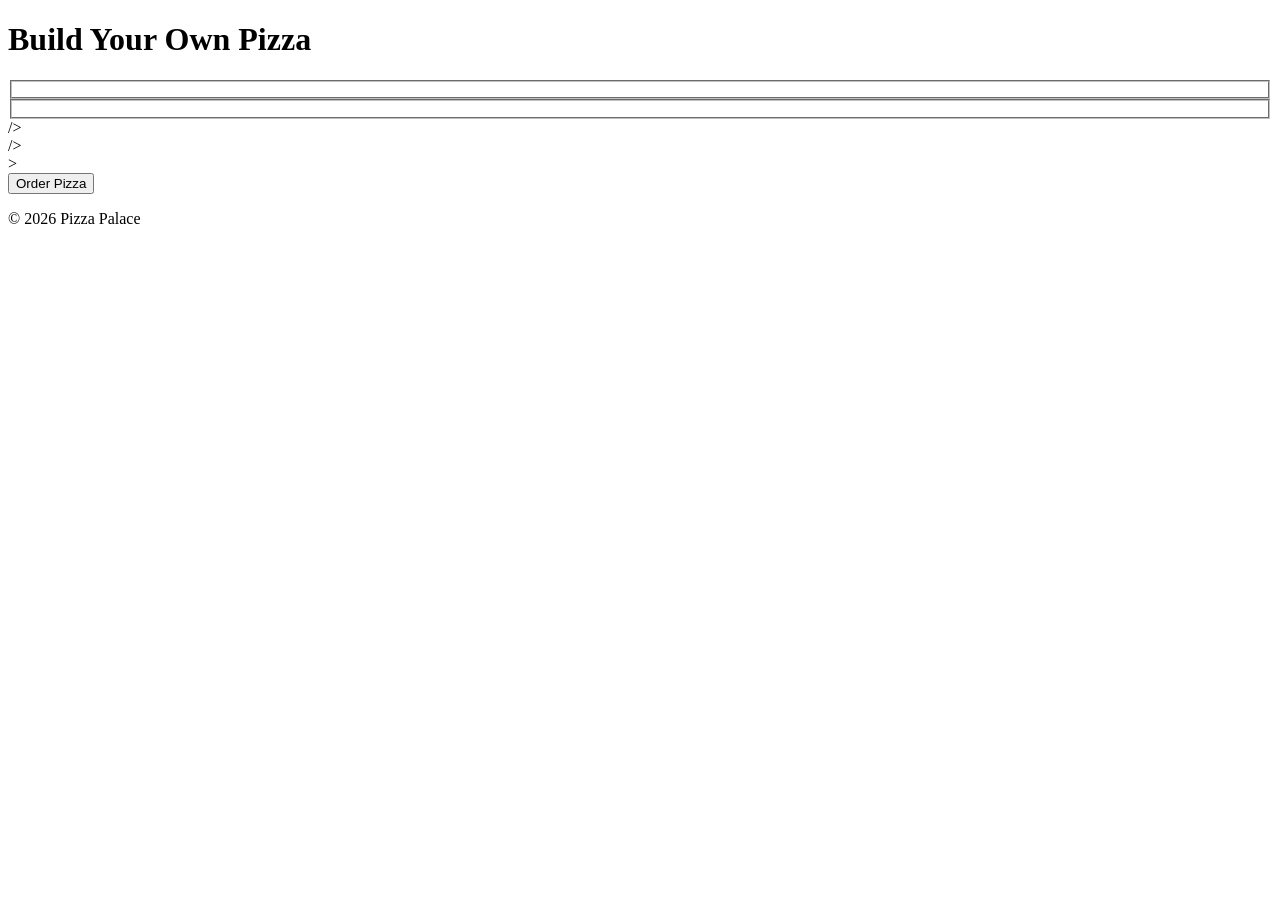
==== Assignment2/index.html @ da496517 "html layout created" ====
<!DOCTYPE html>
<html lang="en">
<head>
  <meta charset="UTF-8" />
  <meta name="viewport" content="width=device-width, initial-scale=1.0" />
  <title>Pizza Order Form</title>

  <!-- Link stylesheet -->
  <link rel="stylesheet" href="css/style.css" />

  <!-- Defer JS so it runs after the DOM is parsed -->
  <script src="js/script.js" defer></script>
</head>
<body>

  <header>
    <h1>Build Your Own Pizza</h1>
   <!-- Student ID and Name -->
    <p id="student-info"></p>
  </header>

  <main>
    <form id="pizza-form" novalidate>

      <!-- Customer name -->
      <div class="form-group">
      </div>

      <!-- Pizza size -->
      <div class="form-group">
      </div>

      <!-- Crust type -->
      <fieldset class="form-group">
      </fieldset>

      <!-- Toppings (multiple checkboxes) -->
      <fieldset class="form-group">
      </fieldset>

      <!-- Quantity -->
      <div class="form-group">
        />
        <span class="error-msg" id="err-quantity"></span>
      </div>

      <!-- Spice level (range slider - a bit of a "suitable characteristic" extra) -->
      <div class="form-group">
        />
      </div>

      <!-- Delivery method -->
      </span>
      </div>

      <!-- Special instructions -->
      <div class="form-group">
        ></textarea>
      </div>

      <button type="submit" id="orderBtn">Order Pizza</button>
    </form>

    <!-- Where the Pizza object's description gets displayed -->
    <section id="order-output" aria-live="polite"></section>
  </main>

  <footer>
    <p>&copy; 2026 Pizza Palace</p>
  </footer>

</body>
</html>
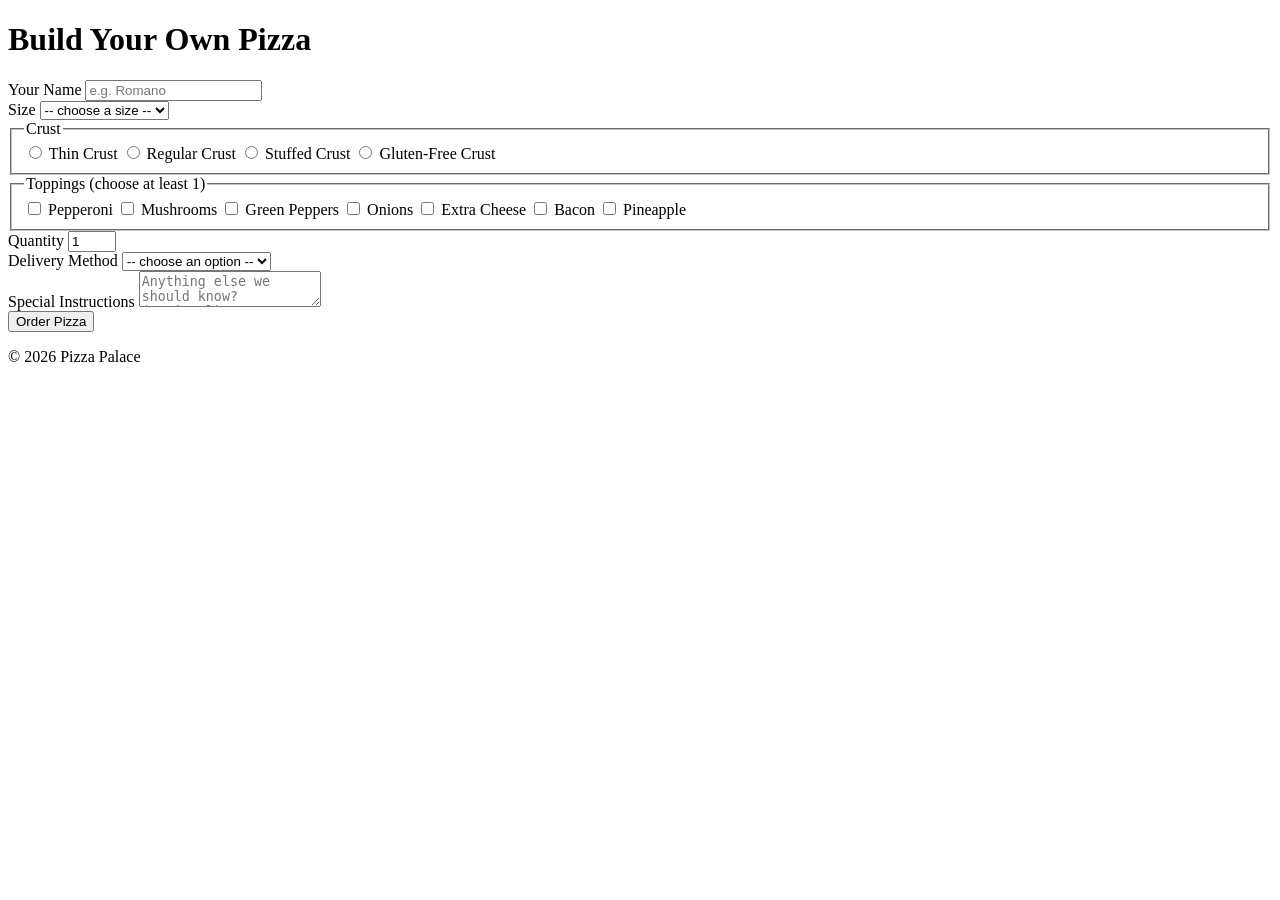
==== commit 458163b8: "added a place for customer to add name, choose crust, size, toppings, removed spice level, added qua" ====
--- a/Assignment2/index.html
+++ b/Assignment2/index.html
@@ -15,7 +15,7 @@
 
   <header>
     <h1>Build Your Own Pizza</h1>
-   <!-- Student ID and Name -->
+    <!-- Student ID and Name -->
     <p id="student-info"></p>
   </header>
 
@@ -24,37 +24,110 @@
 
       <!-- Customer name -->
       <div class="form-group">
+        <label for="customerName">Your Name</label>
+        <input
+          type="text"
+          id="customerName"
+          name="customerName"
+          placeholder="e.g. Romano"
+          required
+          minlength="2"
+        />
+        <span class="error-msg" id="err-customerName"></span>
       </div>
 
       <!-- Pizza size -->
       <div class="form-group">
+        <label for="size">Size</label>
+        <select id="size" name="size" required>
+          <option value="">-- choose a size --</option>
+          <option value="Small (10&quot;)">Small (10")</option>
+          <option value="Medium (12&quot;)">Medium (12")</option>
+          <option value="Large (14&quot;)">Large (14")</option>
+          <option value="Extra Large (16&quot;)">Extra Large (16")</option>
+        </select>
+        <span class="error-msg" id="err-size"></span>
       </div>
 
       <!-- Crust type -->
       <fieldset class="form-group">
+        <legend>Crust</legend>
+        <label class="radio-label">
+          <input type="radio" name="crust" value="Thin Crust" required /> Thin Crust
+        </label>
+        <label class="radio-label">
+          <input type="radio" name="crust" value="Regular Crust" /> Regular Crust
+        </label>
+        <label class="radio-label">
+          <input type="radio" name="crust" value="Stuffed Crust" /> Stuffed Crust
+        </label>
+        <label class="radio-label">
+          <input type="radio" name="crust" value="Gluten-Free Crust" /> Gluten-Free Crust
+        </label>
+        <span class="error-msg" id="err-crust"></span>
       </fieldset>
 
       <!-- Toppings (multiple checkboxes) -->
       <fieldset class="form-group">
+        <legend>Toppings (choose at least 1)</legend>
+        <label class="checkbox-label">
+          <input type="checkbox" name="toppings" value="Pepperoni" /> Pepperoni
+        </label>
+        <label class="checkbox-label">
+          <input type="checkbox" name="toppings" value="Mushrooms" /> Mushrooms
+        </label>
+        <label class="checkbox-label">
+          <input type="checkbox" name="toppings" value="Green Peppers" /> Green Peppers
+        </label>
+        <label class="checkbox-label">
+          <input type="checkbox" name="toppings" value="Onions" /> Onions
+        </label>
+        <label class="checkbox-label">
+          <input type="checkbox" name="toppings" value="Extra Cheese" /> Extra Cheese
+        </label>
+        <label class="checkbox-label">
+          <input type="checkbox" name="toppings" value="Bacon" /> Bacon
+        </label>
+        <label class="checkbox-label">
+          <input type="checkbox" name="toppings" value="Pineapple" /> Pineapple
+        </label>
+        <span class="error-msg" id="err-toppings"></span>
       </fieldset>
 
       <!-- Quantity -->
       <div class="form-group">
+        <label for="quantity">Quantity</label>
+        <input
+          type="number"
+          id="quantity"
+          name="quantity"
+          min="1"
+          max="10"
+          value="1"
+          required
         />
         <span class="error-msg" id="err-quantity"></span>
       </div>
 
-      <!-- Spice level (range slider - a bit of a "suitable characteristic" extra) -->
+      <!-- Delivery method -->
       <div class="form-group">
-        />
-      </div>
-
-      <!-- Delivery method -->
-      </span>
+        <label for="delivery">Delivery Method</label>
+        <select id="delivery" name="delivery" required>
+          <option value="">-- choose an option --</option>
+          <option value="Pickup">Pickup</option>
+          <option value="Delivery">Delivery</option>
+        </select>
+        <span class="error-msg" id="err-delivery"></span>
       </div>
 
       <!-- Special instructions -->
       <div class="form-group">
+        <label for="notes">Special Instructions</label>
+        <textarea
+          id="notes"
+          name="notes"
+          maxlength="150"
+          placeholder="Anything else we should know? (optional)"
         ></textarea>
       </div>
 
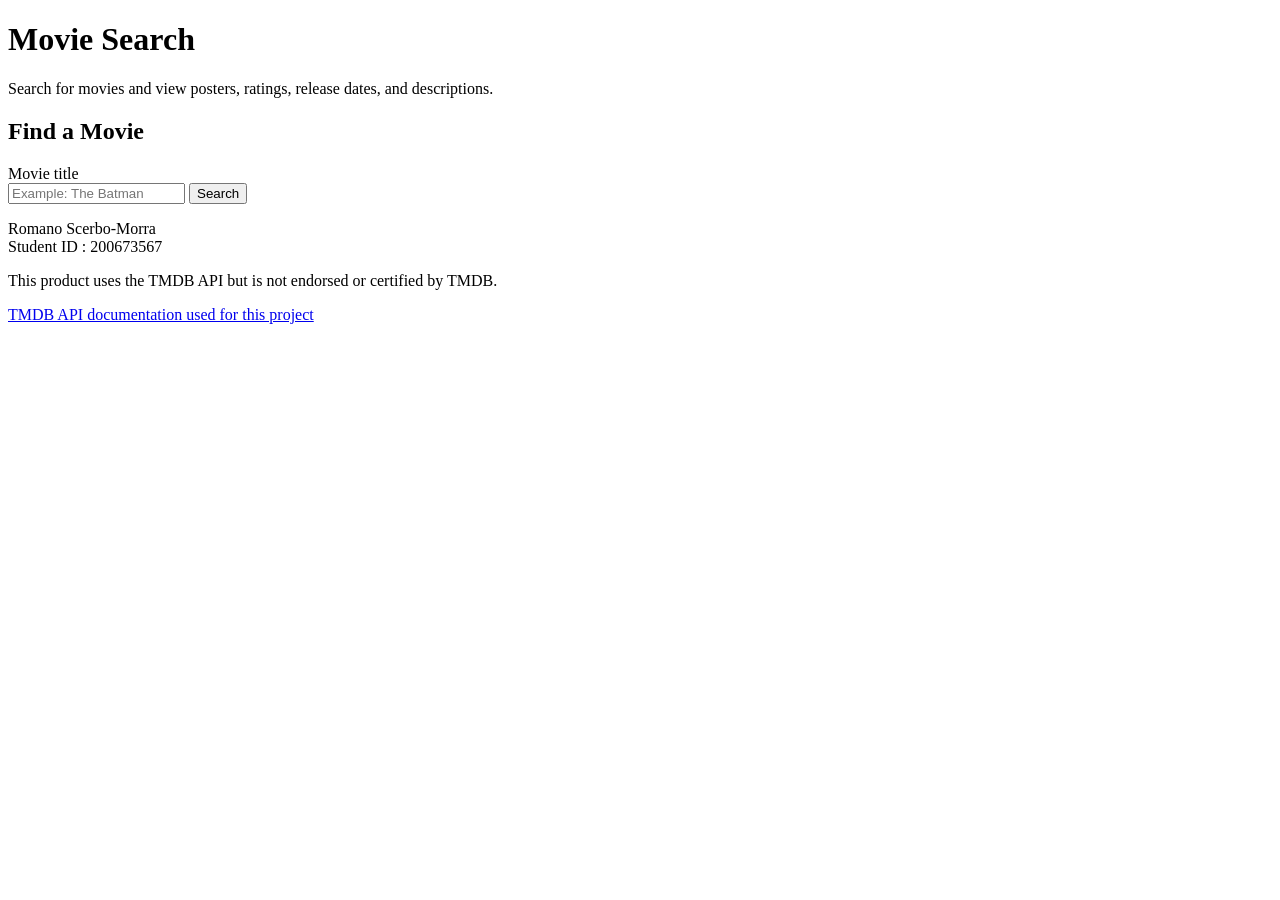
==== commit 3d15f510: "initial commit forgot to do, made my index.html page layout structure began working on js and adding" ====
--- a/Assignment2/index.html
+++ b/Assignment2/index.html
@@ -1,146 +1,80 @@
 <!DOCTYPE html>
 <html lang="en">
 <head>
-  <meta charset="UTF-8" />
-  <meta name="viewport" content="width=device-width, initial-scale=1.0" />
-  <title>Pizza Order Form</title>
+    <meta charset="UTF-8">
 
-  <!-- Link stylesheet -->
-  <link rel="stylesheet" href="css/style.css" />
+    <!-- Makes the website responsive on mobile devices -->
+    <meta name="viewport" content="width=device-width, initial-scale=1.0">
 
-  <!-- Defer JS so it runs after the DOM is parsed -->
-  <script src="js/script.js" defer></script>
+    <meta
+        name="description"
+        content="Search for movies and display results from The Movie Database API."
+    >
+
+    <title>Movie Search</title>
+
+    <!-- External CSS file -->
+    <link rel="stylesheet" href="css/styles.css">
+
+    <!-- External JavaScript file; defer waits until the HTML is loaded -->
+    <script src="js/script.js" defer></script>
 </head>
+
 <body>
+    <header class="site-header">
+        <h1>Movie Search</h1>
+        <p>Search for movies and view posters, ratings, release dates, and descriptions.</p>
+    </header>
 
-  <header>
-    <h1>Build Your Own Pizza</h1>
-    <!-- Student ID and Name -->
-    <p id="student-info"></p>
-  </header>
+    <main>
+        <!-- Movie search form -->
+        <section class="search-section" aria-labelledby="search-heading">
+            <h2 id="search-heading">Find a Movie</h2>
 
-  <main>
-    <form id="pizza-form" novalidate>
+            <form id="searchForm">
+                <label for="searchInput">Movie title</label>
 
-      <!-- Customer name -->
-      <div class="form-group">
-        <label for="customerName">Your Name</label>
-        <input
-          type="text"
-          id="customerName"
-          name="customerName"
-          placeholder="e.g. Romano"
-          required
-          minlength="2"
-        />
-        <span class="error-msg" id="err-customerName"></span>
-      </div>
+                <div class="search-controls">
+                    <input
+                        type="search"
+                        id="searchInput"
+                        name="movieTitle"
+                        placeholder="Example: The Batman"
+                        required
+                    >
 
-      <!-- Pizza size -->
-      <div class="form-group">
-        <label for="size">Size</label>
-        <select id="size" name="size" required>
-          <option value="">-- choose a size --</option>
-          <option value="Small (10&quot;)">Small (10")</option>
-          <option value="Medium (12&quot;)">Medium (12")</option>
-          <option value="Large (14&quot;)">Large (14")</option>
-          <option value="Extra Large (16&quot;)">Extra Large (16")</option>
-        </select>
-        <span class="error-msg" id="err-size"></span>
-      </div>
+                    <button type="submit">Search</button>
+                </div>
+            </form>
+        </section>
 
-      <!-- Crust type -->
-      <fieldset class="form-group">
-        <legend>Crust</legend>
-        <label class="radio-label">
-          <input type="radio" name="crust" value="Thin Crust" required /> Thin Crust
-        </label>
-        <label class="radio-label">
-          <input type="radio" name="crust" value="Regular Crust" /> Regular Crust
-        </label>
-        <label class="radio-label">
-          <input type="radio" name="crust" value="Stuffed Crust" /> Stuffed Crust
-        </label>
-        <label class="radio-label">
-          <input type="radio" name="crust" value="Gluten-Free Crust" /> Gluten-Free Crust
-        </label>
-        <span class="error-msg" id="err-crust"></span>
-      </fieldset>
+        <!-- JavaScript will update this message while loading or on errors -->
+        <p id="statusMessage" role="status" aria-live="polite"></p>
 
-      <!-- Toppings (multiple checkboxes) -->
-      <fieldset class="form-group">
-        <legend>Toppings (choose at least 1)</legend>
-        <label class="checkbox-label">
-          <input type="checkbox" name="toppings" value="Pepperoni" /> Pepperoni
-        </label>
-        <label class="checkbox-label">
-          <input type="checkbox" name="toppings" value="Mushrooms" /> Mushrooms
-        </label>
-        <label class="checkbox-label">
-          <input type="checkbox" name="toppings" value="Green Peppers" /> Green Peppers
-        </label>
-        <label class="checkbox-label">
-          <input type="checkbox" name="toppings" value="Onions" /> Onions
-        </label>
-        <label class="checkbox-label">
-          <input type="checkbox" name="toppings" value="Extra Cheese" /> Extra Cheese
-        </label>
-        <label class="checkbox-label">
-          <input type="checkbox" name="toppings" value="Bacon" /> Bacon
-        </label>
-        <label class="checkbox-label">
-          <input type="checkbox" name="toppings" value="Pineapple" /> Pineapple
-        </label>
-        <span class="error-msg" id="err-toppings"></span>
-      </fieldset>
+        <!-- JavaScript will dynamically add movie cards here -->
+        <section
+            id="results"
+            class="movie-results"
+            aria-label="Movie search results"
+        ></section>
+    </main>
 
-      <!-- Quantity -->
-      <div class="form-group">
-        <label for="quantity">Quantity</label>
-        <input
-          type="number"
-          id="quantity"
-          name="quantity"
-          min="1"
-          max="10"
-          value="1"
-          required
-        />
-        <span class="error-msg" id="err-quantity"></span>
-      </div>
+    <footer class="site-footer">
+        <p id="studentInfo">Romano Scerbo-Morra <br> Student ID : 200673567</p>
 
-      <!-- Delivery method -->
-      <div class="form-group">
-        <label for="delivery">Delivery Method</label>
-        <select id="delivery" name="delivery" required>
-          <option value="">-- choose an option --</option>
-          <option value="Pickup">Pickup</option>
-          <option value="Delivery">Delivery</option>
-        </select>
-        <span class="error-msg" id="err-delivery"></span>
-      </div>
+        <p>
+            This product uses the TMDB API but is not endorsed or certified by TMDB.
+        </p>
 
-      <!-- Special instructions -->
-      <div class="form-group">
-        <label for="notes">Special Instructions</label>
-        <textarea
-          id="notes"
-          name="notes"
-          maxlength="150"
-          placeholder="Anything else we should know? (optional)"
-        ></textarea>
-      </div>
-
-      <button type="submit" id="orderBtn">Order Pizza</button>
-    </form>
-
-    <!-- Where the Pizza object's description gets displayed -->
-    <section id="order-output" aria-live="polite"></section>
-  </main>
-
-  <footer>
-    <p>&copy; 2026 Pizza Palace</p>
-  </footer>
-
+        <p>
+            <a
+                href="https://developer.themoviedb.org/docs/getting-started"
+                target="_blank"
+                rel="noopener noreferrer"
+            >
+                TMDB API documentation used for this project
+            </a>
+        </p>
+    </footer>
 </body>
 </html>
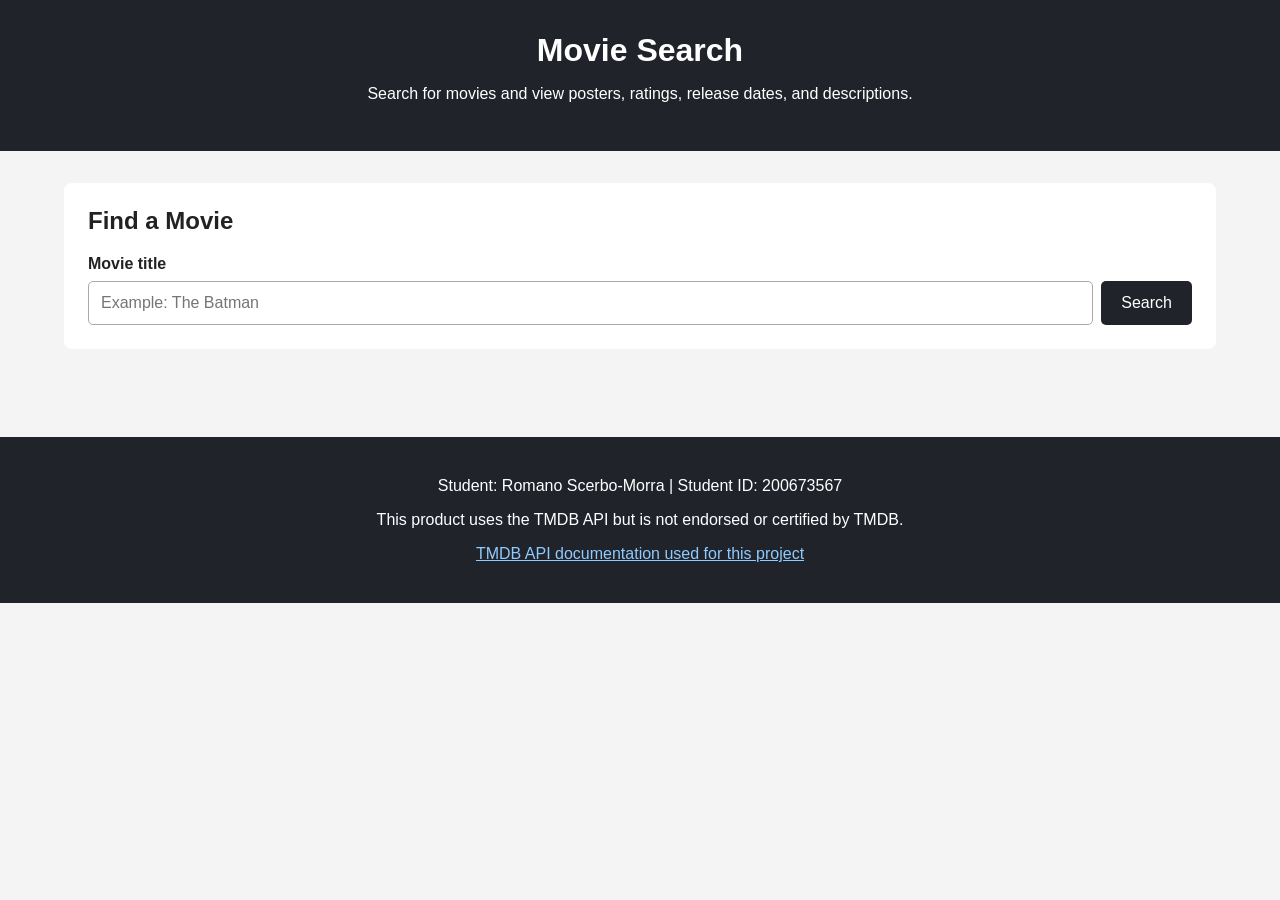
==== commit d8394099: "css error fix" ====
--- a/Assignment2/index.html
+++ b/Assignment2/index.html
@@ -14,7 +14,7 @@
     <title>Movie Search</title>
 
     <!-- External CSS file -->
-    <link rel="stylesheet" href="css/styles.css">
+    <link rel="stylesheet" href="css/styles.css?v=2">
 
     <!-- External JavaScript file; defer waits until the HTML is loaded -->
     <script src="js/script.js" defer></script>
--- a/Assignment2/css/styles.css
+++ b/Assignment2/css/styles.css
@@ -0,0 +1,146 @@
+/* Apply consistent sizing to every element */
+* {
+    box-sizing: border-box;
+}
+
+/* General page styling */
+body {
+    margin: 0;
+    font-family: Arial, sans-serif;
+    background-color: #f4f4f4;
+    color: #222;
+}
+
+/* Header */
+.site-header {
+    background-color: #20232a;
+    color: white;
+    text-align: center;
+    padding: 2rem 1rem;
+}
+
+.site-header h1 {
+    margin: 0 0 0.5rem;
+}
+
+/* Main content */
+main {
+    width: 90%;
+    max-width: 1200px;
+    margin: 0 auto;
+    padding: 2rem 0;
+}
+
+/* Search section */
+.search-section {
+    background-color: white;
+    padding: 1.5rem;
+    border-radius: 8px;
+    margin-bottom: 1.5rem;
+}
+
+.search-section h2 {
+    margin-top: 0;
+}
+
+#searchForm label {
+    display: block;
+    margin-bottom: 0.5rem;
+    font-weight: bold;
+}
+
+.search-controls {
+    display: flex;
+    gap: 0.5rem;
+}
+
+#searchInput {
+    flex: 1;
+    padding: 0.75rem;
+    font-size: 1rem;
+    border: 1px solid #aaa;
+    border-radius: 5px;
+}
+
+#searchForm button {
+    padding: 0.75rem 1.25rem;
+    font-size: 1rem;
+    border: none;
+    border-radius: 5px;
+    background-color: #20232a;
+    color: white;
+    cursor: pointer;
+}
+
+#searchForm button:hover {
+    background-color: #3b4049;
+}
+
+/* Loading, error and results message */
+#statusMessage {
+    font-weight: bold;
+    margin: 1rem 0;
+}
+
+/* Movie results grid */
+#results {
+    display: grid;
+    grid-template-columns: repeat(auto-fit, minmax(220px, 1fr));
+    gap: 1.5rem;
+}
+
+/* Individual movie card */
+.movie-card {
+    background-color: white;
+    border-radius: 8px;
+    overflow: hidden;
+    padding-bottom: 1rem;
+    box-shadow: 0 3px 10px rgba(0, 0, 0, 0.15);
+}
+
+/* Movie poster */
+.movie-card img {
+    width: 100%;
+    aspect-ratio: 2 / 3;
+    object-fit: cover;
+    display: block;
+}
+
+/* Movie card text */
+.movie-card h2 {
+    font-size: 1.25rem;
+    margin: 1rem 1rem 0.5rem;
+}
+
+.movie-card p {
+    margin: 0.5rem 1rem;
+    line-height: 1.4;
+}
+
+/* Footer */
+.site-footer {
+    background-color: #20232a;
+    color: white;
+    text-align: center;
+    padding: 1.5rem;
+    margin-top: 2rem;
+}
+
+.site-footer a {
+    color: #8ecbff;
+}
+
+.site-footer a:hover {
+    color: white;
+}
+/* Mobile layout */
+@media (max-width: 600px) {
+    .search-controls {
+        flex-direction: column;
+    }
+
+    #searchForm button {
+        width: 100%;
+    }
+}
+
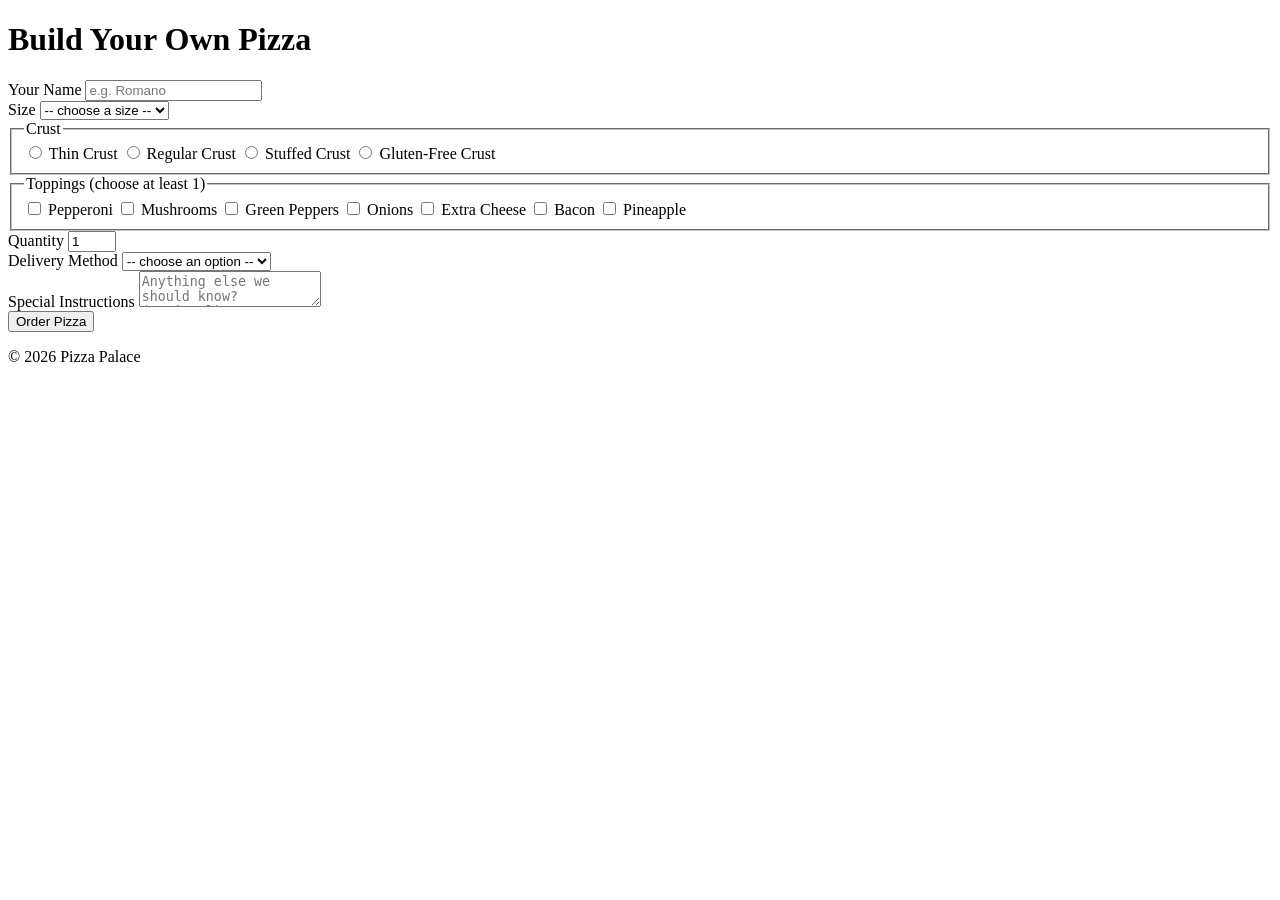
==== commit 22b25dde: "had to redo css on assignment 2" ====
--- a/Assignment2/index.html
+++ b/Assignment2/index.html
@@ -1,80 +1,146 @@
 <!DOCTYPE html>
 <html lang="en">
 <head>
-    <meta charset="UTF-8">
+  <meta charset="UTF-8" />
+  <meta name="viewport" content="width=device-width, initial-scale=1.0" />
+  <title>Pizza Order Form</title>
 
-    <!-- Makes the website responsive on mobile devices -->
-    <meta name="viewport" content="width=device-width, initial-scale=1.0">
+  <!-- Link stylesheet -->
+  <link rel="stylesheet" href="css/style.css" />
 
-    <meta
-        name="description"
-        content="Search for movies and display results from The Movie Database API."
-    >
+  <!-- Defer JS so it runs after the DOM is parsed -->
+  <script src="js/script.js" defer></script>
+</head>
+<body>
 
-    <title>Movie Search</title>
+  <header>
+    <h1>Build Your Own Pizza</h1>
+    <!-- Student ID and Name -->
+    <p id="student-info"></p>
+  </header>
 
-    <!-- External CSS file -->
-    <link rel="stylesheet" href="css/styles.css?v=2">
+  <main>
+    <form id="pizza-form" novalidate>
 
-    <!-- External JavaScript file; defer waits until the HTML is loaded -->
-    <script src="js/script.js" defer></script>
-</head>
+      <!-- Customer name -->
+      <div class="form-group">
+        <label for="customerName">Your Name</label>
+        <input
+          type="text"
+          id="customerName"
+          name="customerName"
+          placeholder="e.g. Romano"
+          required
+          minlength="2"
+        />
+        <span class="error-msg" id="err-customerName"></span>
+      </div>
 
-<body>
-    <header class="site-header">
-        <h1>Movie Search</h1>
-        <p>Search for movies and view posters, ratings, release dates, and descriptions.</p>
-    </header>
+      <!-- Pizza size -->
+      <div class="form-group">
+        <label for="size">Size</label>
+        <select id="size" name="size" required>
+          <option value="">-- choose a size --</option>
+          <option value="Small (10&quot;)">Small (10")</option>
+          <option value="Medium (12&quot;)">Medium (12")</option>
+          <option value="Large (14&quot;)">Large (14")</option>
+          <option value="Extra Large (16&quot;)">Extra Large (16")</option>
+        </select>
+        <span class="error-msg" id="err-size"></span>
+      </div>
 
-    <main>
-        <!-- Movie search form -->
-        <section class="search-section" aria-labelledby="search-heading">
-            <h2 id="search-heading">Find a Movie</h2>
+      <!-- Crust type -->
+      <fieldset class="form-group">
+        <legend>Crust</legend>
+        <label class="radio-label">
+          <input type="radio" name="crust" value="Thin Crust" required /> Thin Crust
+        </label>
+        <label class="radio-label">
+          <input type="radio" name="crust" value="Regular Crust" /> Regular Crust
+        </label>
+        <label class="radio-label">
+          <input type="radio" name="crust" value="Stuffed Crust" /> Stuffed Crust
+        </label>
+        <label class="radio-label">
+          <input type="radio" name="crust" value="Gluten-Free Crust" /> Gluten-Free Crust
+        </label>
+        <span class="error-msg" id="err-crust"></span>
+      </fieldset>
 
-            <form id="searchForm">
-                <label for="searchInput">Movie title</label>
+      <!-- Toppings (multiple checkboxes) -->
+      <fieldset class="form-group">
+        <legend>Toppings (choose at least 1)</legend>
+        <label class="checkbox-label">
+          <input type="checkbox" name="toppings" value="Pepperoni" /> Pepperoni
+        </label>
+        <label class="checkbox-label">
+          <input type="checkbox" name="toppings" value="Mushrooms" /> Mushrooms
+        </label>
+        <label class="checkbox-label">
+          <input type="checkbox" name="toppings" value="Green Peppers" /> Green Peppers
+        </label>
+        <label class="checkbox-label">
+          <input type="checkbox" name="toppings" value="Onions" /> Onions
+        </label>
+        <label class="checkbox-label">
+          <input type="checkbox" name="toppings" value="Extra Cheese" /> Extra Cheese
+        </label>
+        <label class="checkbox-label">
+          <input type="checkbox" name="toppings" value="Bacon" /> Bacon
+        </label>
+        <label class="checkbox-label">
+          <input type="checkbox" name="toppings" value="Pineapple" /> Pineapple
+        </label>
+        <span class="error-msg" id="err-toppings"></span>
+      </fieldset>
 
-                <div class="search-controls">
-                    <input
-                        type="search"
-                        id="searchInput"
-                        name="movieTitle"
-                        placeholder="Example: The Batman"
-                        required
-                    >
+      <!-- Quantity -->
+      <div class="form-group">
+        <label for="quantity">Quantity</label>
+        <input
+          type="number"
+          id="quantity"
+          name="quantity"
+          min="1"
+          max="10"
+          value="1"
+          required
+        />
+        <span class="error-msg" id="err-quantity"></span>
+      </div>
 
-                    <button type="submit">Search</button>
-                </div>
-            </form>
-        </section>
+      <!-- Delivery method -->
+      <div class="form-group">
+        <label for="delivery">Delivery Method</label>
+        <select id="delivery" name="delivery" required>
+          <option value="">-- choose an option --</option>
+          <option value="Pickup">Pickup</option>
+          <option value="Delivery">Delivery</option>
+        </select>
+        <span class="error-msg" id="err-delivery"></span>
+      </div>
 
-        <!-- JavaScript will update this message while loading or on errors -->
-        <p id="statusMessage" role="status" aria-live="polite"></p>
+      <!-- Special instructions -->
+      <div class="form-group">
+        <label for="notes">Special Instructions</label>
+        <textarea
+          id="notes"
+          name="notes"
+          maxlength="150"
+          placeholder="Anything else we should know? (optional)"
+        ></textarea>
+      </div>
 
-        <!-- JavaScript will dynamically add movie cards here -->
-        <section
-            id="results"
-            class="movie-results"
-            aria-label="Movie search results"
-        ></section>
-    </main>
+      <button type="submit" id="orderBtn">Order Pizza</button>
+    </form>
 
-    <footer class="site-footer">
-        <p id="studentInfo">Romano Scerbo-Morra <br> Student ID : 200673567</p>
+    <!-- Where the Pizza object's description gets displayed -->
+    <section id="order-output" aria-live="polite"></section>
+  </main>
 
-        <p>
-            This product uses the TMDB API but is not endorsed or certified by TMDB.
-        </p>
+  <footer>
+    <p>&copy; 2026 Pizza Palace</p>
+  </footer>
 
-        <p>
-            <a
-                href="https://developer.themoviedb.org/docs/getting-started"
-                target="_blank"
-                rel="noopener noreferrer"
-            >
-                TMDB API documentation used for this project
-            </a>
-        </p>
-    </footer>
 </body>
-</html>
+</html>
